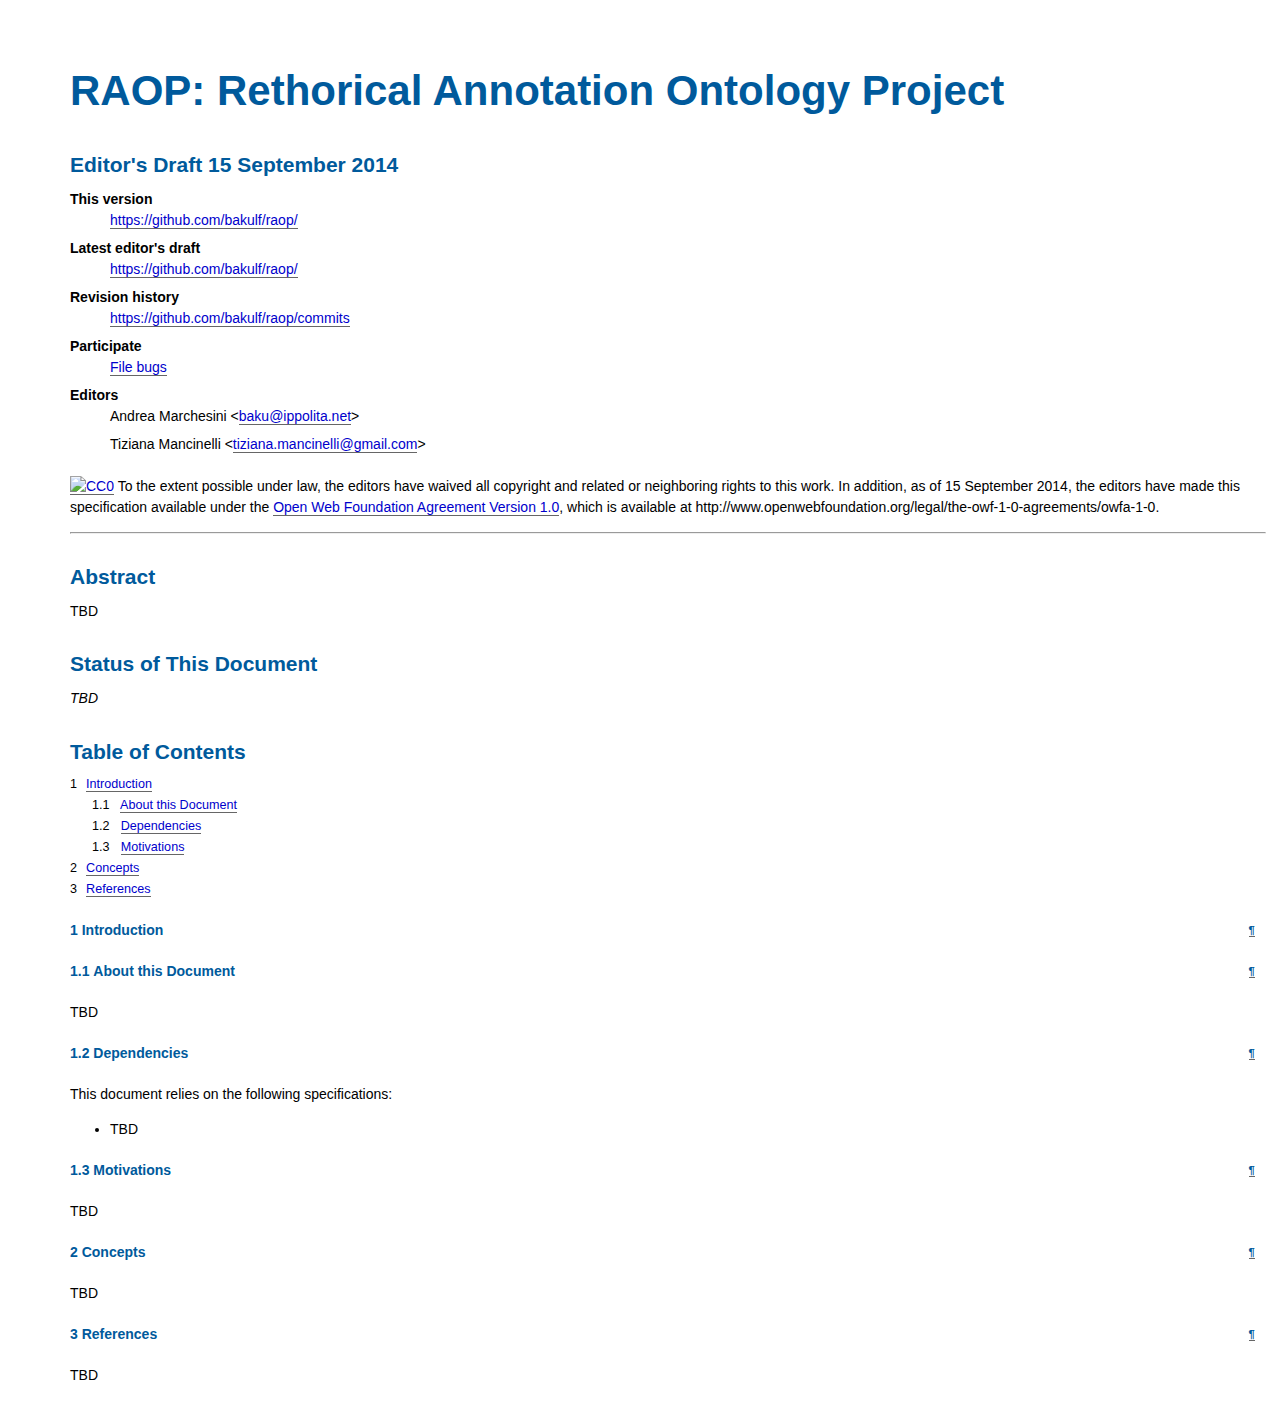
==== RAOP.html @ a888fd04 "first commit" ====
<!DOCTYPE html>
<html lang="en"><head><style>template {display: none !important;} /* injected by platform.js */</style><style>body {transition: opacity ease-in 0.2s; }
body[unresolved] {opacity: 0; display: block; overflow: hidden; }
</style><style shim-shadowdom-css="">style { display: none !important; }
spec-section {
  display: block;
}

spec-section:target {
  background-color: inherit;
}

spec-section:target > section > h1 {
  background-color: rgb(255, 238, 221);
}

spec-section header > h1 {
  display: inline; font-size: 100%;
}

spec-section header {
  font-weight: bold; margin-top: 20px; margin-bottom: 20px;
}

spec-section header:after {
  clear: both; display: block; content: " "; height: 0px;
}

spec-section .section-number, spec-section .anchor > a {
  color: rgb(0, 90, 156);
}

spec-section .anchor {
  padding-right: 1em; font-size: 0.8em; float: right; text-decoration: none;
}spec-clause {
  display: block;
}

spec-clause:target {
  background-color: inherit;
}

spec-clause:target > section > h1 {
  background-color: rgb(255, 238, 221);
}

spec-clause header > h1 {
  display: inline; font-size: 100%;
}

spec-clause header {
  font-weight: bold; margin-top: 20px; margin-bottom: 20px;
}

spec-clause header:after {
  clear: both; display: block; content: " "; height: 0px;
}

spec-clause .section-number, spec-clause .anchor > a {
  color: rgb(0, 90, 156);
}

spec-clause .anchor {
  padding-right: 1em; font-size: 0.8em; float: right; text-decoration: none;
}spec-algorithm {
  display: block;
}

spec-algorithm.inline {
  display: inline;
}

spec-algorithm div.algorithm {
  padding: 0px 0px 0px 20px; border-left: 5px solid rgb(234, 247, 249);
}spec-code {
  display: block;
}

spec-code.inline {
  display: inline;
}

spec-code pre {
  background-color: rgb(238, 238, 238); padding: 0.5em 1em; margin: 0px; border: medium none;
}

spec-code code {
  background-color: rgb(238, 238, 238); font-family: "Droid Sans Mono",monospace; font-size: 0.8em;
}spec-idl {
  display: block;
}

spec-idl.inline {
  display: inline;
}

spec-idl pre {
  background-color: rgb(238, 238, 238); padding: 0.5em 1em; margin: 0px; border: medium none;
}

spec-idl code {
  background-color: rgb(238, 238, 238); font-family: "Droid Sans Mono",monospace; font-size: 0.8em;
}spec-toc body {
  padding: 2em 1em 2em 70px; margin: 0px; font-family: "Open Sans",sans-serif; color: black; line-height: 1.5em; font-size: 14px;
}

spec-toc :link {
  color: rgb(0, 0, 204); background: none repeat scroll 0% 0% transparent;
}

spec-toc :visited {
  color: rgb(102, 0, 153); background: none repeat scroll 0% 0% transparent;
}

spec-toc a:active {
  color: rgb(204, 0, 0); background: none repeat scroll 0% 0% transparent;
}

spec-toc a:link img, spec-toc a:visited img {
  border: medium none;
}

spec-toc .logo > a {
  border-bottom: medium none;
}

spec-toc figure {
  width: 600px; margin: 0px auto; display: block;
}

spec-toc figcaption {
  font-size: 0.8em;
}

spec-toc h1, spec-toc h2, spec-toc h3, spec-toc h4 {
  font-family: "Open Sans",sans-serif; color: rgb(0, 90, 156); padding: 0px; margin: 1.5em 0px 0.3em;
}

spec-toc h1 {
  font-size: 3em; line-height: 1em; margin: 1em 0px;
}

spec-toc h2, spec-toc h3 {
  margin: 1.5em 0px 0.3em;
}

spec-toc a {
  color: black;
}

spec-toc code {
  background-color: rgb(238, 238, 238); font-family: "Droid Sans Mono",monospace;
}

spec-toc body > pre.prettyprint, spec-toc body > section pre {
  background-color: rgb(238, 238, 238); padding: 0px 2em 1em; margin: 0px; border: medium none;
}

spec-toc address {
  font-style: normal;
}

spec-toc object {
  margin: 0px auto; display: block;
}

spec-toc header > ul {
  font-family: "Open Sans",sans-serif; font-size: 0.8em; list-style: none outside none; margin: 0px -1em; padding: 0.3em 0px; background-color: rgb(238, 238, 238);
}

spec-toc header > ul > li {
  display: inline; margin: 0px 0px 0px 1em;
}

spec-toc header > ul > li:nth-of-type(3) {
  display: inline; margin: 0px 0px 0px 5em;
}

spec-toc header > ul a {
  color: rgb(102, 102, 102);
}

spec-toc header > ul a:hover {
  color: rgb(0, 0, 0);
}

spec-toc code > ins {
  background-color: rgb(187, 255, 223); text-decoration: none;
}

spec-toc code > del {
  background-color: rgb(255, 151, 157);
}

spec-toc var {
  color: rgb(0, 90, 156); font-style: normal;
}

spec-toc dt {
  font-weight: bold;
}

spec-toc dt, spec-toc dd {
  margin-top: 0px; margin-bottom: 0px;
}

spec-toc .fixme {
  display: block; padding: 10px 0px 0px 20px; border-left: 5px solid rgb(224, 82, 82);
}

spec-toc .fixme:before {
  content: "To be addressed"; float: right; display: block; padding: 2px 10px; background-image: linear-gradient(to right bottom, rgb(255, 255, 255) 0%, rgb(251, 233, 233) 100%); font-size: 0.9em;
}

spec-toc .note {
  color: green; font-weight: bold; font-style: italic; padding-left: 2em;
}

spec-toc .note:before {
  content: "Note: ";
}

spec-toc .warning:before {
  content: "WARNING: "; font-weight: bold;
}

spec-toc .warning {
  padding: 10px; width: 100%; background: none repeat scroll 0% 0% rgb(255, 250, 186); box-sizing: border-box;
}

spec-toc dfn {
  font-style: normal; font-weight: bold; background-color: rgb(249, 249, 249); padding: 0px 2px; outline: 1px solid rgb(238, 238, 238);
}

spec-toc dfn > code {
  background-color: transparent;
}

spec-toc dfn.no-references {
  background-color: rgb(255, 239, 239);
}

spec-toc dfn:target, spec-toc a:target {
  background-color: rgb(255, 255, 145);
}

spec-toc a {
  text-decoration: none; border-bottom: 1px solid rgb(102, 102, 102);
}

spec-toc a[href*="dfn-"] {
  border-bottom: 1px dotted rgb(204, 204, 204);
}

spec-toc div.informative:before {
  content: "Informative"; float: right; display: block; padding: 2px 10px; background-image: linear-gradient(to right bottom, rgb(255, 255, 255) 0%, rgb(211, 238, 223) 100%); font-size: 0.9em;
}

spec-toc div.informative {
  padding: 10px 0px 0px 20px; border-left: 5px solid rgb(211, 238, 223);
}

spec-toc div.monkeypatch:before {
  content: "Monkeypatch"; float: right; display: block; padding: 2px 10px; background-image: linear-gradient(to right bottom, rgb(255, 255, 255) 0%, rgb(211, 238, 223) 100%); font-size: 0.9em;
}

spec-toc div.monkeypatch {
  padding: 10px 0px 0px 20px; border-left: 5px solid rgb(238, 229, 211);
}

spec-toc div.deprecated:before {
  content: "Deprecated parts"; float: right; display: block; padding: 2px 10px; background-image: linear-gradient(to right bottom, rgb(255, 255, 255) 0%, rgb(255, 250, 186) 100%); font-size: 0.9em;
}

spec-toc div.deprecated {
  opacity: 0.6;
}

spec-toc table {
  border: 1px solid rgb(204, 204, 204);
}

spec-toc table code {
  background-color: transparent;
}

spec-toc td, spec-toc th {
  padding: 0.5em; vertical-align: top;
}

spec-toc td {
  border-bottom: 1px solid rgb(221, 221, 221);
}

spec-toc tr:last-of-type td {
  border-bottom: medium none;
}

spec-toc th {
  text-align: left; background-color: rgb(238, 238, 238);
}

spec-toc dt {
  font-weight: bold;
}

spec-toc dd {
  padding-bottom: 7px;
}

spec-toc spec-clause code {
  background-color: rgb(238, 238, 238); font-family: "Droid Sans Mono",monospace; font-size: 1em;
}

spec-toc {
  display: block;
}

spec-toc nav > ol {
  font-size: 0.9em;
}

spec-toc ol {
  font-weight: normal; padding-left: 0px; margin-left: 0px; font-family: "Open Sans",sans-serif;
}

spec-toc li {
  list-style-type: none;
}

spec-toc .marker {
  display: inline-block;
}

spec-toc li .marker {
  width: 1em; text-align: left;
}

spec-toc ol ol {
  margin-left: 1.75em;
}

spec-toc li li .marker {
  width: 2em;
}

spec-toc ol ol ol {
  margin-left: 2em;
}

spec-toc li li li .marker {
  width: 3em;
}

spec-toc ol ol ol ol {
  margin-left: 3em;
}

spec-toc li li li li .marker {
  width: 3.25em;
}</style>
  <title>RAOP: Rethorical Annotation Ontology Project</title>
  <meta http-equiv="Content-Type" content="text/html; charset=UTF-8">
<style shim-shadowdom-css="">body {
  padding: 2em 1em 2em 70px;
  margin: 0;
  font-family: 'Open Sans', sans-serif;
  color: black;
  background: white;
  background-position: top left;
  background-attachment: fixed;
  background-repeat: no-repeat;
  line-height: 1.5em;
  font-size: 14px;
}

:link { color: #00C; background: transparent }
:visited { color: #609; background: transparent }
a:active { color: #C00; background: transparent }

a:link img,
a:visited img {
  border: none;
}

.logo > a {
  border-bottom: none;
}

figure {
  width: 600px;
  margin: 0 auto;
  display: block;
}

figcaption {
  font-size: 0.8em;
}

h1, h2, h3, h4 {
  font-family: 'Open Sans', sans-serif;
  color: #005A9C;
  padding: 0;
  margin: 1.5em 0 0.3em 0;
}

h1 {
  font-size: 3em;
  line-height: 1em;
  margin: 1em 0;
}

h2, h3 {
  margin: 1.5em 0 0.3em 0;
}

a {
  color: black;
}

code {
  background-color: #eee;
  font-family: 'Droid Sans Mono', monospace;
}

body > pre.prettyprint,
body > section pre {
  background-color: #eee;
  padding: 0 2em 1em 2em;
  margin: 0;
  border: none;
}

address {
  font-style: normal;
}

object {
  margin: 0 auto;
  display: block;
}

header > ul {
  font-family: 'Open Sans', sans-serif;
  font-size: 0.8em;
  list-style: none;
  margin: 0 -1em;
  padding: 0.3em 0;
  background-color: #eee;
}

header > ul > li {
  display: inline;
  margin: 0 0 0 1em;
}

header > ul > li:nth-of-type(3) {
  display: inline;
  margin: 0 0 0 5em;
}

header > ul a {
  color: #666;
}

header > ul a:hover {
  color: #000;
}

code > ins {
  background-color: #BBFFDF;
  text-decoration: none;
}

code > del {
  background-color: #FF979D;
}

var {
  color: #005A9C;
  font-style: normal;
}

dt {
  font-weight: bold;
}

dt, dd {
  margin-top: 0;
  margin-bottom: 0;
}

.fixme {
  display: block;
  padding: 10px 0 0 20px;
  border-left: 5px solid #E05252;
}


.fixme:before {
  content: 'To be addressed';
  float: right;
  display: block;
  padding: 2px 10px;
  background-image: -webkit-linear-gradient(top left, #FFFFFF 0%, #FBE9E9 100%);
  background-image: linear-gradient(to bottom right, #FFFFFF 0%, #FBE9E9 100%);
  font-size: 0.9em;
}

.note {
  color: green;
  font-weight: bold;
  font-style: italic;
  padding-left: 2em;
}

.note:before {
  content: "Note: ";
}

.warning:before {
  content: "WARNING: ";
  font-weight: bold;
}

.warning {
  padding: 10px 10px;
  width: 100%;
  background: #fffaba;
  box-sizing: border-box;
}

dfn {
  font-style: normal;
  font-weight: bold;
  background-color: #f9f9f9;
  padding: 0 2px;
  outline: 1px solid #eee;
}

dfn > code {
  background-color: transparent;
}

dfn.no-references {
  background-color: #ffefef;
}

dfn:target, a:target {
  background-color: #FFFF91;
}

a {
  text-decoration: none;
  border-bottom: 1px solid #666;
}

a[href*=dfn-] {
  border-bottom: 1px dotted #ccc;
}

div.informative:before {
  content: 'Informative';
  float: right;
  display: block;
  padding: 2px 10px;
  background-image: -webkit-linear-gradient(top left, #FFFFFF 0%, #D3EEDF 100%);
  background-image: linear-gradient(to bottom right, #FFFFFF 0%, #D3EEDF 100%);
  font-size: 0.9em;
}

div.informative {
  padding: 10px 0 0 20px;
  border-left: 5px solid #D3EEDF;
}

div.monkeypatch:before {
  content: 'Monkeypatch';
  float: right;
  display: block;
  padding: 2px 10px;
  background-image: -webkit-linear-gradient(top left, #FFFFFF 0%, #D3EEDF 100%);
  background-image: linear-gradient(to bottom right, #FFFFFF 0%, #D3EEDF 100%);
  font-size: 0.9em;
}

div.monkeypatch {
  padding: 10px 0 0 20px;
  border-left: 5px solid #EEE5D3;
}

div.deprecated:before {
  content: 'Deprecated parts';
  float: right;
  display: block;
  padding: 2px 10px;
  background-image: -webkit-linear-gradient(top left, #FFFFFF 0%, #fffaba 100%);
  background-image: linear-gradient(to bottom right, #FFFFFF 0%, #fffaba 100%);
  font-size: 0.9em;
}

div.deprecated {
  opacity: 0.6;
}

table {
  border: 1px solid #ccc;
}
table code {
  background-color: transparent;
}
td, th {
  padding: 0.5em;
  vertical-align: top;
}
td {
  border-bottom: 1px solid #ddd;
}
tr:last-of-type td {
  border-bottom: none;
}
th {
  text-align: left;
  background-color: #eee;
}
dt {
  font-weight: bold;
}
dd {
  padding-bottom: 7px;
}
spec-clause code {
  background-color: #eee;
  font-family: 'Droid Sans Mono', monospace;
  font-size: 1.0em;
}</style></head>
<body>

<div class="head">
  <h1>RAOP: Rethorical Annotation Ontology Project</h1>
  <h2 id="editors-draft">Editor's Draft 15 September 2014</h2>
  <dl>
  <dt>This version</dt>
    <dd><a href="https://github.com/bakulf/raop/">https://github.com/bakulf/raop/</a></dd>
  <dt>Latest editor's draft</dt>
    <dd><a href="https://github.com/bakulf/raop/">https://github.com/bakulf/raop/</a></dd>
  <dt>Revision history</dt>
    <dd><a href="https://github.com/bakulf/raop/commits">https://github.com/bakulf/raop/commits</a></dd>
  <dt>Participate</dt>
    <dd><a href="https://github.com/bakulf/raop/issues">File bugs</a></dd>
  <dt>Editors</dt>
    <dd class="h-card vcard">Andrea Marchesini
    &lt;<a class="u-email email" href="mailto:baku@ippolita.net">baku@ippolita.net</a>&gt;
    <dd class="h-card vcard">Tiziana Mancinelli
    &lt;<a class="u-email email" href="mailto:tiziana.mancinelli@gmail.com">tiziana.mancinelli@gmail.com</a>&gt;
  </dl>

  <p class="copyright"><a href="//creativecommons.org/publicdomain/zero/1.0/" rel="license"><img alt="CC0" src="//i.creativecommons.org/p/zero/1.0/80x15.png"></a>
  To the extent possible under law, the editors have waived all copyright and related or neighboring rights to this work. In addition, as of 15 September 2014, the editors have made this specification available under the <a href="http://www.openwebfoundation.org/legal/the-owf-1-0-agreements/owfa-1-0" rel="license">Open Web Foundation Agreement Version 1.0</a>, which is available at http://www.openwebfoundation.org/legal/the-owf-1-0-agreements/owfa-1-0.
  </p>

  <hr>

  <h2 id="abstract">Abstract</h2>

  <p>TBD</p>

  <h2 id="status">Status of This Document</h2>

  <p><em>TBD</em></p>

</div>

<spec-toc>

  <nav>
    <h2>Table of Contents</h2>
    <ol>
      <li>
        <span class="marker">1</span>
        <a href="#introduction">Introduction</a>
        <ol>
          <li>
            <span class="marker">1.1</span>
            <a href="#about">About this Document</a>
          </li>

          <li>
            <span class="marker">1.2</span>
            <a href="#dependencies">Dependencies</a>
          </li>

          <li>
            <span class="marker">1.3</span>
            <a href="#motivations">Motivations</a>
          </li>

        </ol>
      </li>

      <li>
        <span class="marker">2</span>
        <a href="#concepts">Concepts</a>
      </li>

      <li>
        <span class="marker">3</span>
        <a href="#references">References</a>
      </li>
    </ol>
  </nav>
</spec-toc>

<spec-clause id="introduction">

  <section>
    <header>
      <span class="section-number">1</span>
      <h1 data-bookmark-label="1 Introduction">Introduction</h1>
      <span class="anchor">
        <a style="text-decoration: none;" href="#introduction">¶</a>
      </span>
    </header>

    <spec-section id="about">

      <section>
        <header>
          <span class="section-number">1.1</span>
          <h1 data-bookmark-label="1.1 About this Document">About this Document</h1>
          <span class="anchor">
            <a style="text-decoration: none;" href="#about">¶</a>
          </span>
        </header>

        <p para_num="1" id="about.1">TBD</p>

      </section>
    </spec-section>

    <spec-section id="dependencies">

      <section>
        <header>
          <span class="section-number">1.2</span>
          <h1 data-bookmark-label="1.2 Dependencies">Dependencies</h1>
          <span class="anchor">
            <a style="text-decoration: none;" href="#dependencies">¶</a>
          </span>
        </header>

        <p para_num="1" id="dependencies.1">This document relies on the following specifications:</p>

        <ul>
          <li>TBD</li>
        </ul>

      </section>
    </spec-section>

    <spec-section class="informative" id="motivations">

      <section>
        <header>
          <span class="section-number">1.3</span>
          <h1 data-bookmark-label="1.3 Motivations">Motivations</h1>
          <span class="anchor">
            <a style="text-decoration: none;" href="#motivations">¶</a>
          </span>
        </header>

        <p para_num="1" id="motivations.1">TBD</p>

      </section>
    </spec-section>

  </section>
</spec-clause>

<spec-clause id="concepts">

  <section>
    <header>
      <span class="section-number">2</span>
      <h1 data-bookmark-label="2 Concepts">Concepts</h1>
      <span class="anchor">
        <a style="text-decoration: none;" href="#concepts">¶</a>
      </span>
    </header>

    <p para_num="1" id="concepts.1">TBD</p>

  </section>
</spec-clause>

<spec-clause id="references">


    <section>
      <header>
        <span class="section-number">3</span>
        <h1 data-bookmark-label="3 References">References</h1>
        <span class="anchor">
          <a style="text-decoration: none;" href="#references">¶</a>
        </span>
      </header>

      <p para_num="1" id="references.1">TBD</p>
    </section>
  </spec-clause>

</body></html>
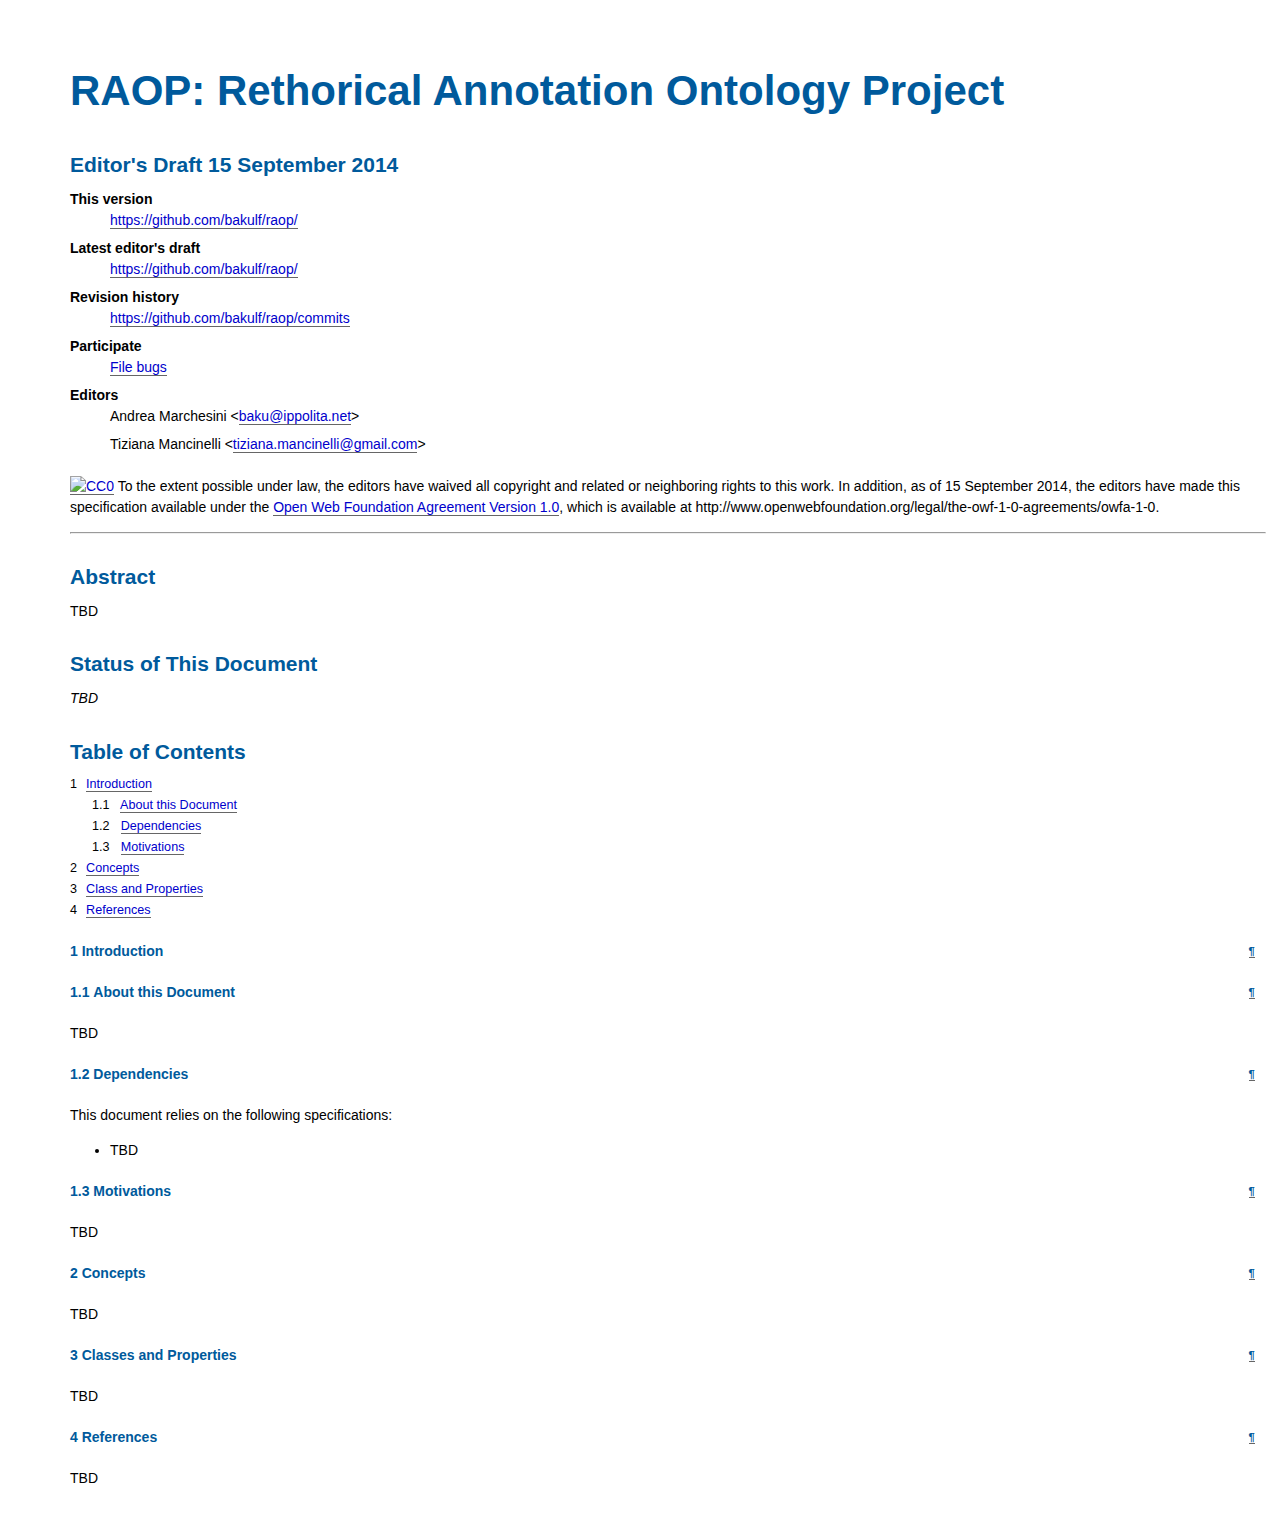
==== commit cd327240: "A comment about the footer." ====
--- a/RAOP.html
+++ b/RAOP.html
@@ -705,6 +705,11 @@
 
       <li>
         <span class="marker">3</span>
+        <a href="#classes_and_properties">Class and Properties</a>
+      </li>
+
+      <li>
+        <span class="marker">4</span>
         <a href="#references">References</a>
       </li>
     </ol>
@@ -752,6 +757,7 @@
         <p para_num="1" id="dependencies.1">This document relies on the following specifications:</p>
 
         <ul>
+          <!-- TODO: here we should write something like: RDF, RDFS, OWL, TEI, and more. -->
           <li>TBD</li>
         </ul>
 
@@ -793,13 +799,27 @@
   </section>
 </spec-clause>
 
+<spec-clause id="classes_and_properties">
+
+  <section>
+    <header>
+      <span class="section-number">3</span>
+      <h1 data-bookmark-label="3 Classes and Properties">Classes and Properties</h1>
+        <span class="anchor">
+          <a style="text-decoration: none;" href="#classes_and_properties">¶</a>
+        </span>
+      </header>
+
+      <p para_num="1" id="classes_and_properties.1">TBD</p>
+    </section>
+</spec-clause>
+
 <spec-clause id="references">
-
 
     <section>
       <header>
-        <span class="section-number">3</span>
-        <h1 data-bookmark-label="3 References">References</h1>
+        <span class="section-number">4</span>
+        <h1 data-bookmark-label="4 References">References</h1>
         <span class="anchor">
           <a style="text-decoration: none;" href="#references">¶</a>
         </span>
@@ -810,3 +830,5 @@
   </spec-clause>
 
 </body></html>
+
+<!-- TODO: We should add a footer here -->
